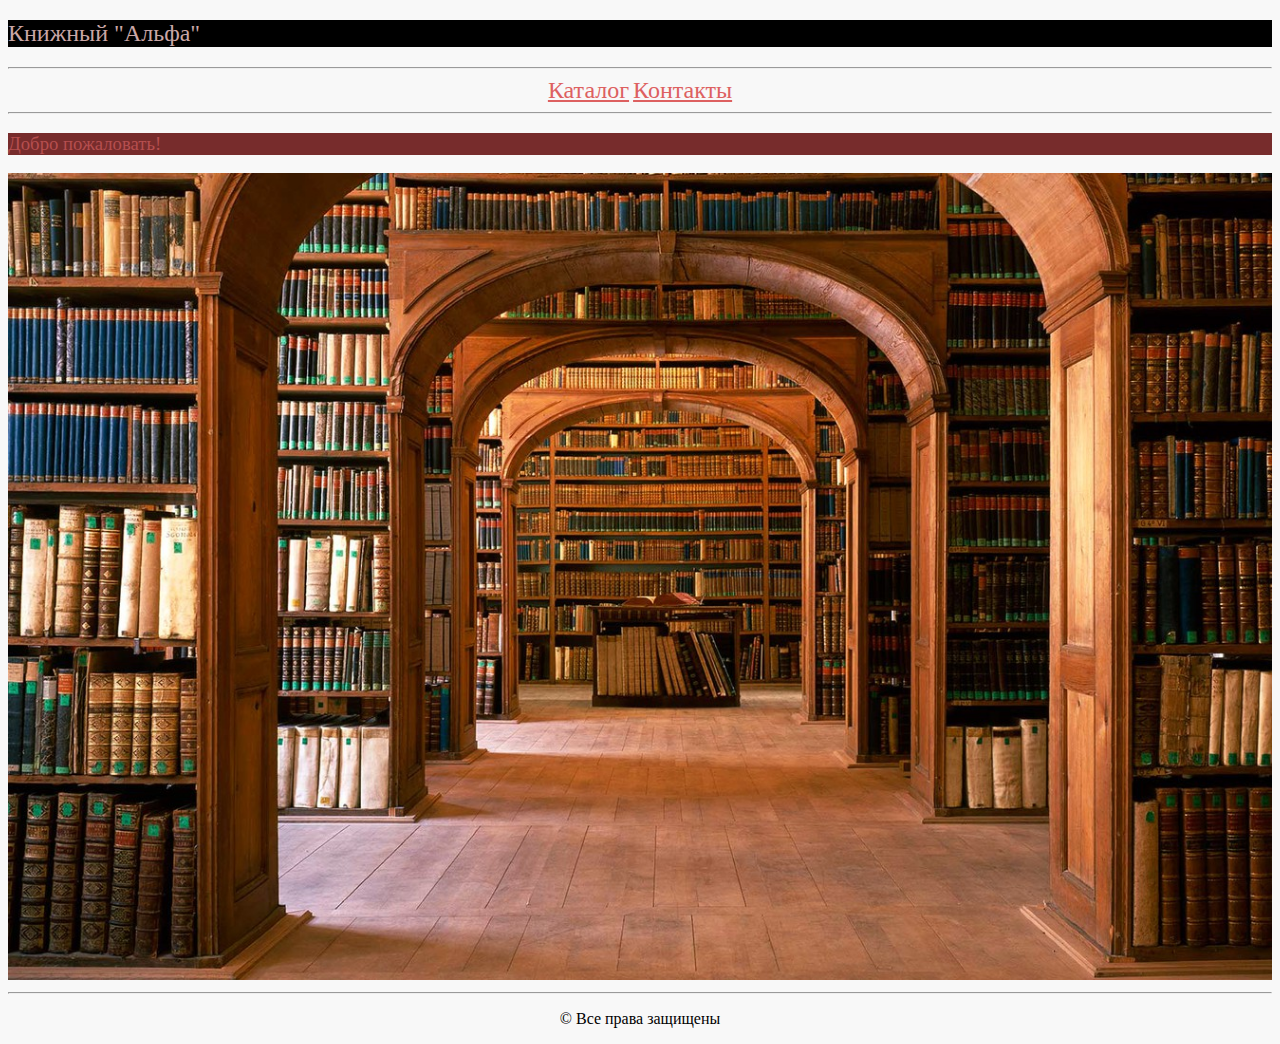
==== index.html @ e21e4fce "1" ====
<!DOCTYPE html>
<html>
    <head>
        <title>Главная</title>
        <link rel="stylesheet" type="text/css" href="style.css">
    </head>
    <body bgcolor="#e6e6fa">
        <h2>Книжный "Альфа"</h2>
        <hr>
        <header>
            <nav align="center">
                <a href = "/catalog.html">Каталог</a>
                <a href = "/contacts.html">Контакты</a>
            </nav>
        </header>
        <hr>
        <h3>
            Добро пожаловать!
        </h3>
        <img src="2.jpg" width="100%" height="100%">
        <footer>
            <hr>
            <p align="center">	&#169; Все права защищены</p>
        </footer>
    </body>

</html>
---- style.css ----
body {
    background-color:#f8f8f8 ;
  }
  a {
    color: #dd6060;
    font-family: 'gabriola';
    font-size: 150%;
  }
  h2 {
    background-color:  #000000;
    color: rgb(202, 166, 166);
    font: 18px;
    font-weight: 400;
  }
  h3 {
    background-color:  #772c2c;
    color: rgb(182, 79, 79);
    font: 18px;
    font-weight: 400;
  }
  .first {
    color: #707070;
    font: 14px;
    font-style: italic;
    line-height: 16px; 
  }
  .second {
    color: #484343;
    font: 16px;
    font-weight: 400;
    line-height: 24px;
    text-align: left; 
  }
  .third {
    color: #000000;
    font: 18px;
    font-weight: 400;
    background-color: #eaeaea;
  }
  a:hover{
    color: aqua;
  }
  .fourth {
  height: 15px;
  width: 200px;
  }
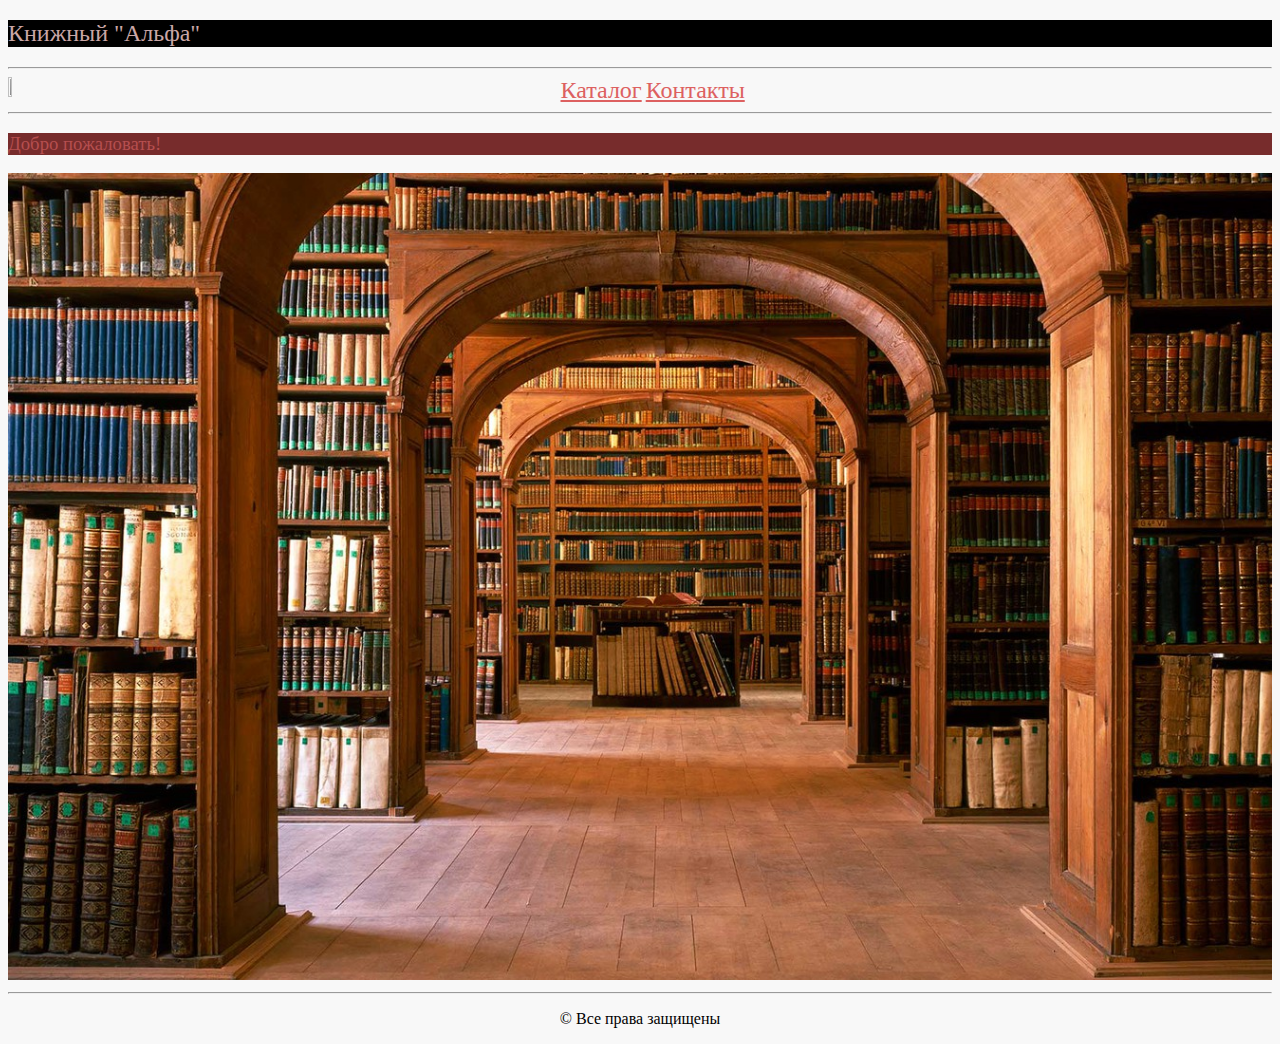
==== commit dca573a6: "1" ====
--- a/index.html
+++ b/index.html
@@ -8,6 +8,7 @@
         <h2>Книжный "Альфа"</h2>
         <hr>
         <header>
+            <img align="left" src="5.jpg" width="2%" height="2%">
             <nav align="center">
                 <a href = "/catalog.html">Каталог</a>
                 <a href = "/contacts.html">Контакты</a>
--- a/style.css
+++ b/style.css
@@ -40,8 +40,32 @@
   a:hover{
     color: aqua;
   }
-  .fourth {
-  height: 15px;
-  width: 200px;
+  .sixth {
+    outline:3px solid;
+    outline-color: #c191ee;
   }
-
+  .sixth:hover {
+    outline: none;
+  }
+  input[type="text"], input[type="email"],textarea
+{
+    background: #d6d5d5;
+    font-size: 18px;
+    color: #000000;
+    font-style:arial;
+    width: 200px;
+    height: 20px;
+    text-transform: capitalize; 
+}
+input[type="email"]:focus
+{
+    background: rgb(136, 219, 125);
+    color: #110624;
+}
+table
+{
+    border:1px solid rgb(59, 1, 1);
+    border-collapse: collapse;
+    width: 550px;
+    height: 100px;
+}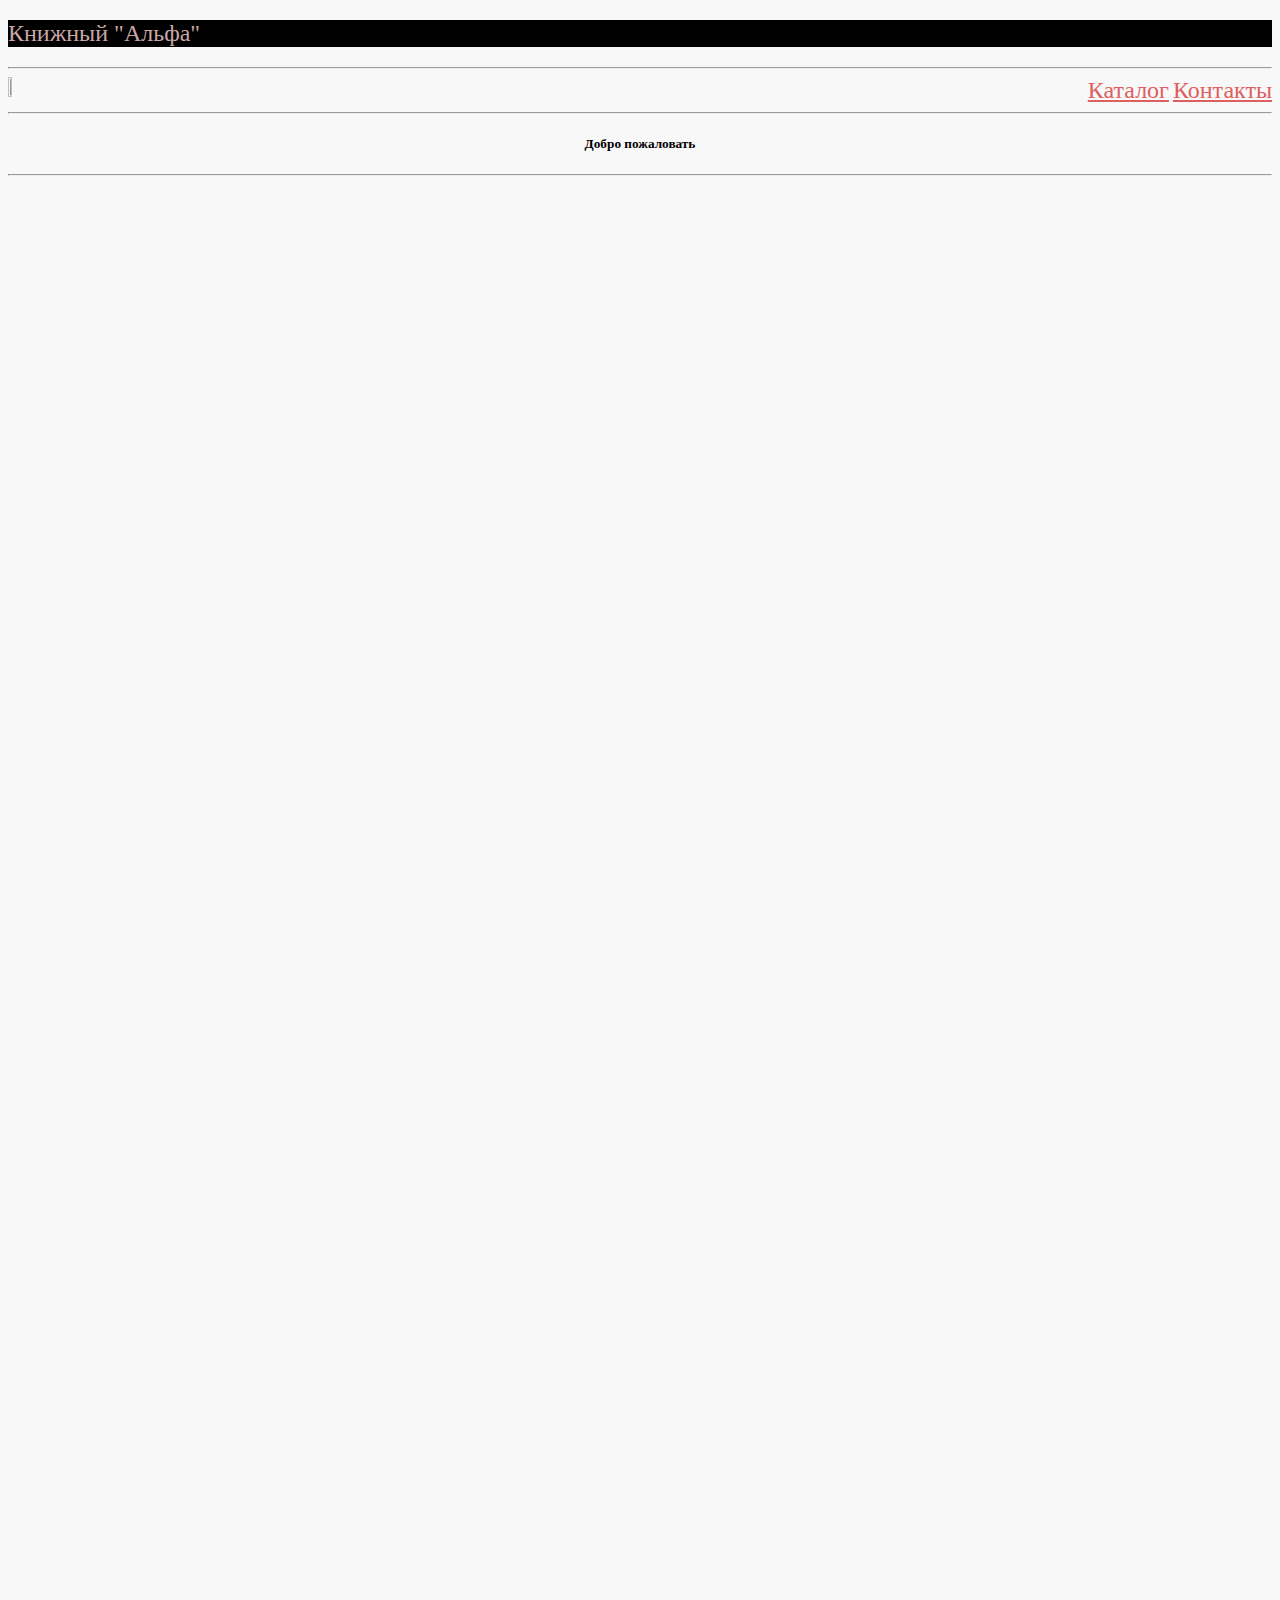
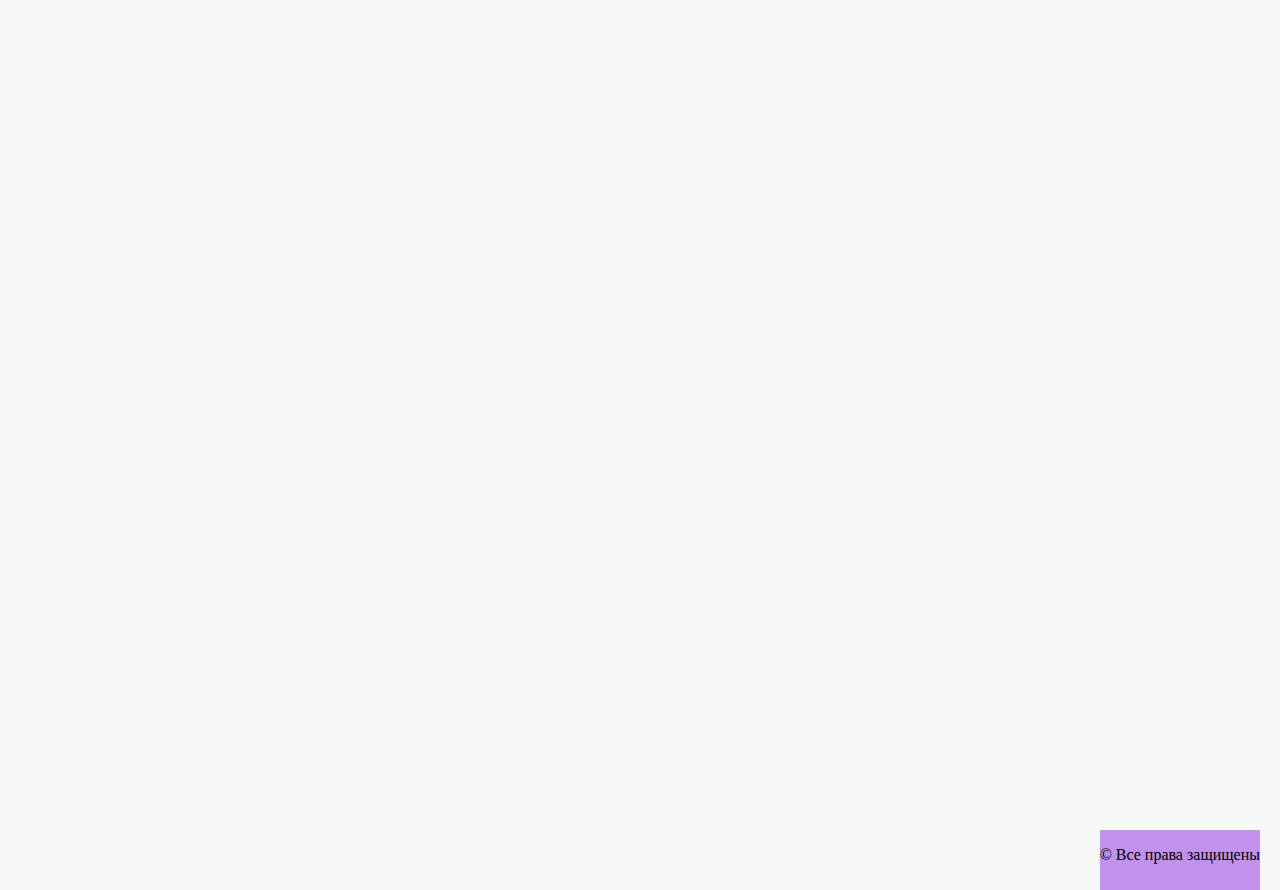
==== commit 7b8aa7bd: "1" ====
--- a/index.html
+++ b/index.html
@@ -8,19 +8,18 @@
         <h2>Книжный "Альфа"</h2>
         <hr>
         <header>
-            <img align="left" src="5.jpg" width="2%" height="2%">
-            <nav align="center">
+            <img align="left"  src="5.jpg" width="2%" height="2%">
+            <nav align="right">
                 <a href = "/catalog.html">Каталог</a>
                 <a href = "/contacts.html">Контакты</a>
             </nav>
         </header>
         <hr>
-        <h3>
-            Добро пожаловать!
-        </h3>
-        <img src="2.jpg" width="100%" height="100%">
+        <div class="conteiner" align="center">
+            <h5>Добро пожаловать</h5>
+        </div>
+        <hr>
         <footer>
-            <hr>
             <p align="center">	&#169; Все права защищены</p>
         </footer>
     </body>
--- a/style.css
+++ b/style.css
@@ -68,4 +68,28 @@
     border-collapse: collapse;
     width: 550px;
     height: 100px;
-}+}
+.contenier{
+  width: 10px;
+  left:30%;
+}
+header{
+  height: 100%;
+  right: 15px;
+  left: 20px;
+}
+footer{
+  height:60px;
+  background-color: #c191ee;
+  position:absolute;
+  right: 20px;
+  top: 270%;
+}
+.eight{
+  top:40px
+}
+.ninth:hover{
+  color: #ff0000;
+  font: 14px;
+  font-style: italic;
+}
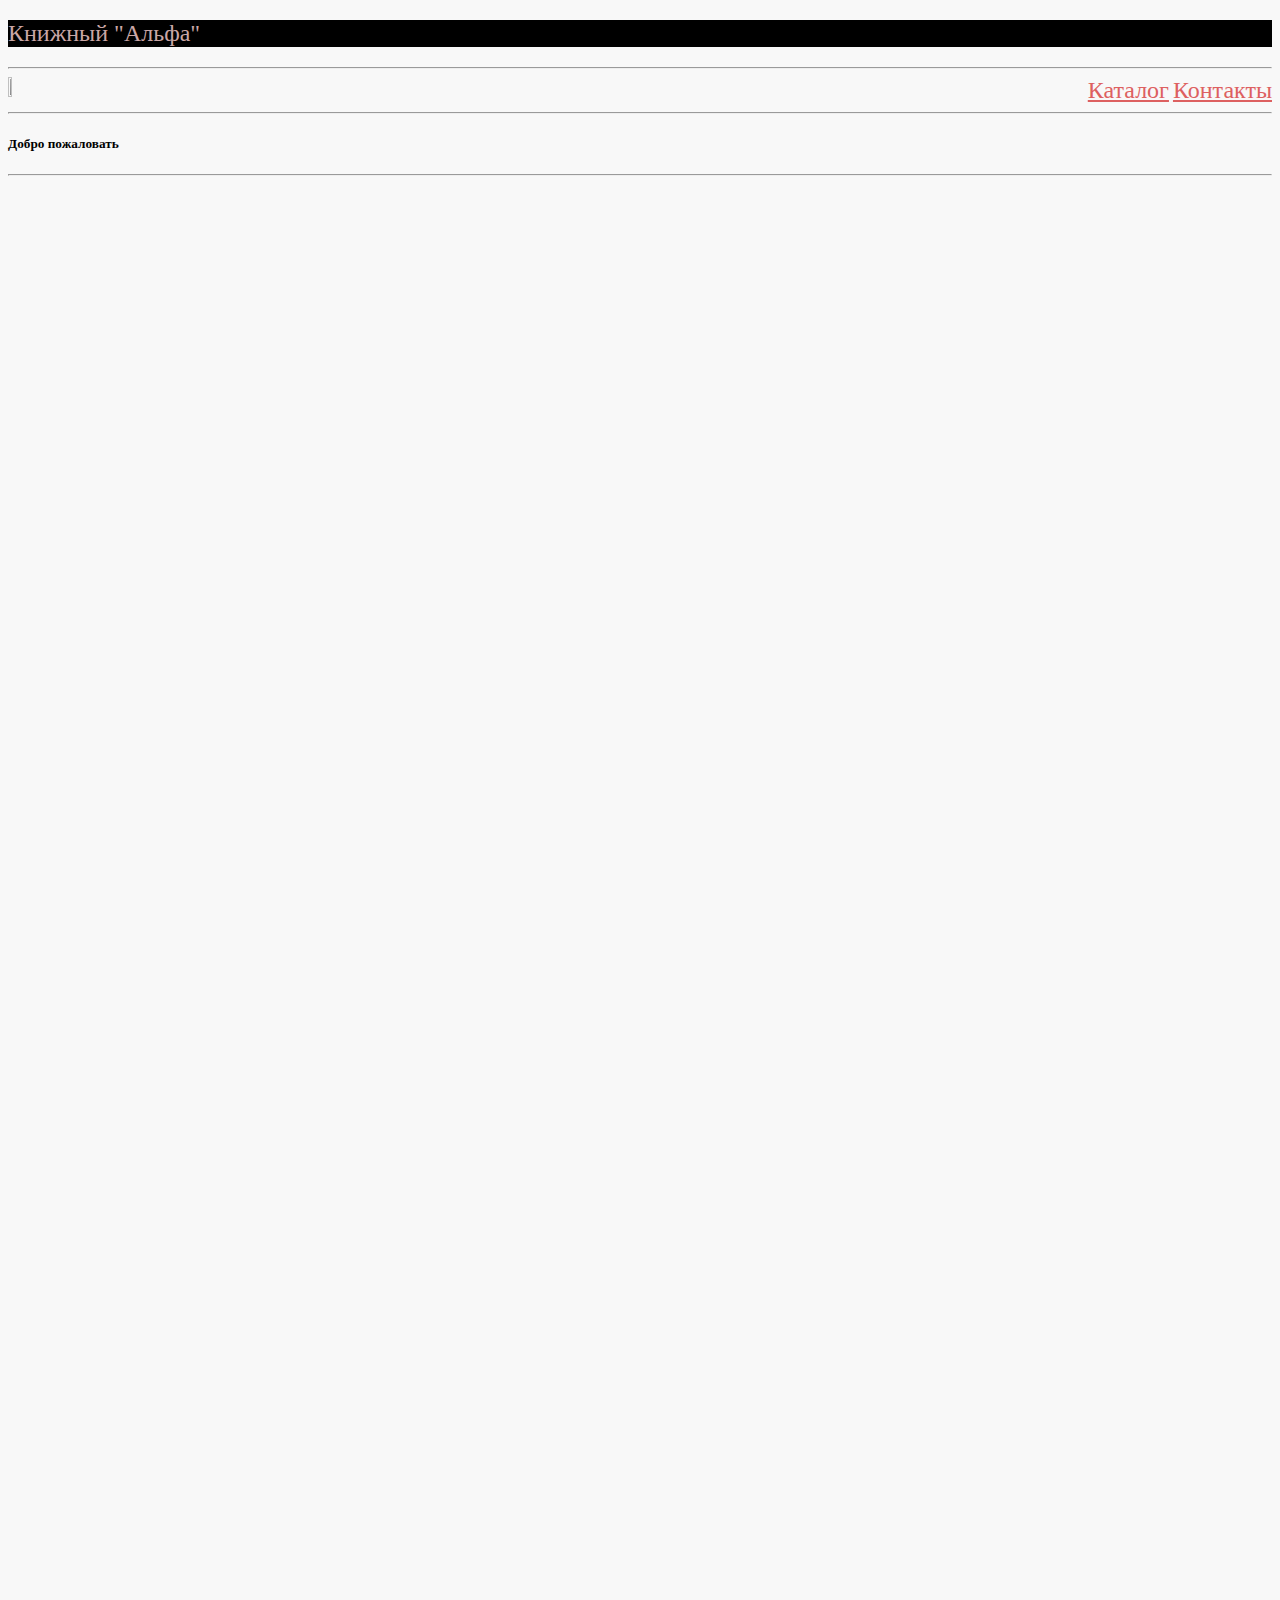
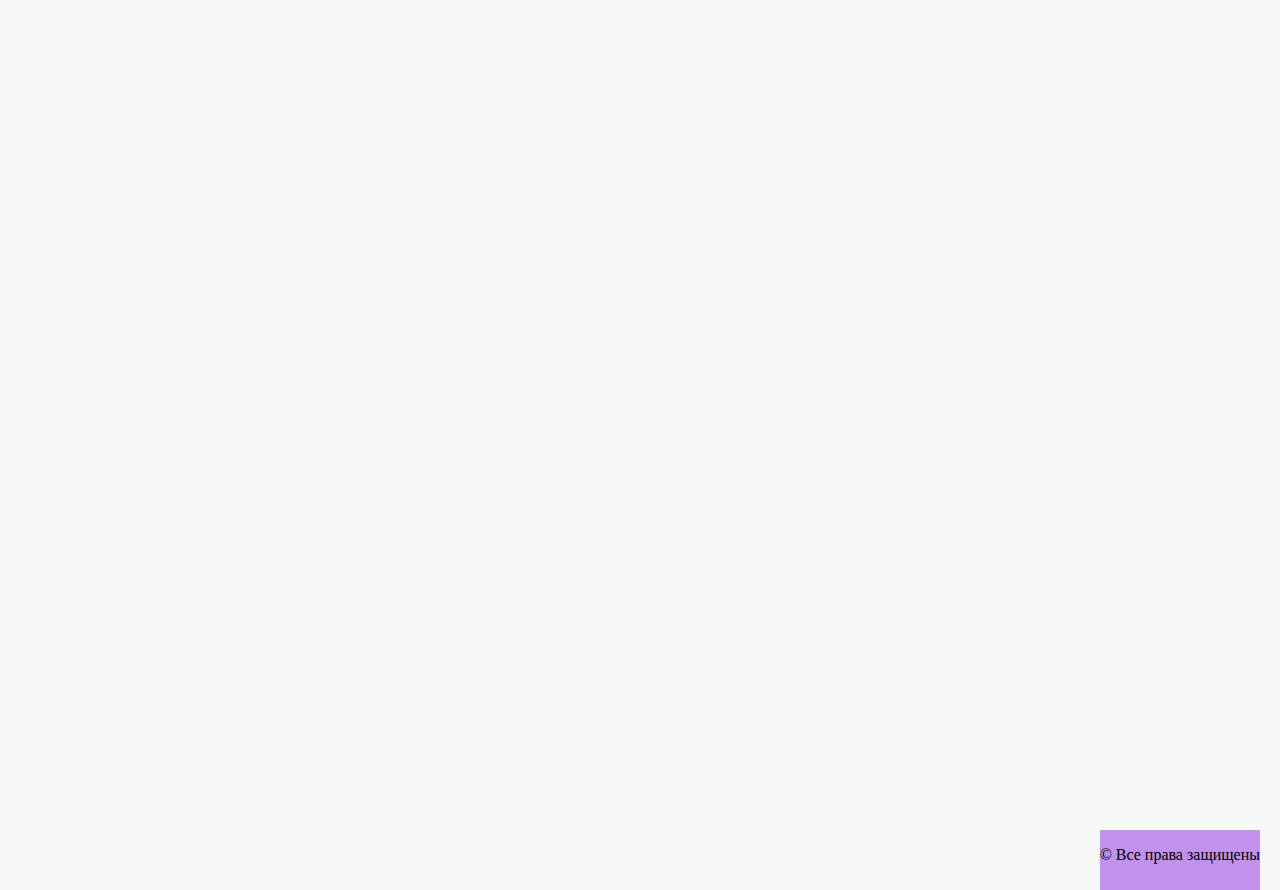
==== commit 28523b94: "1" ====
--- a/index.html
+++ b/index.html
@@ -5,23 +5,29 @@
         <link rel="stylesheet" type="text/css" href="style.css">
     </head>
     <body bgcolor="#e6e6fa">
-        <h2>Книжный "Альфа"</h2>
-        <hr>
-        <header>
-            <img align="left"  src="5.jpg" width="2%" height="2%">
-            <nav align="right">
-                <a href = "/catalog.html">Каталог</a>
-                <a href = "/contacts.html">Контакты</a>
-            </nav>
-        </header>
-        <hr>
-        <div class="conteiner" align="center">
-            <h5>Добро пожаловать</h5>
+         <div class="header">
+            <h2>Книжный "Альфа"</h2>
+                <hr>
+                <header>
+                    <img align="left"  src="5.jpg" width="2%" height="2%">
+                    <nav align="right">
+                        <a href = "/catalog.html">Каталог</a>
+                        <a href = "/contacts.html">Контакты</a>
+                    </nav>
+                </header>
+         </div>
+         <div class=" container">      
+                <hr>
+                
+                    <h5>Добро пожаловать</h5>
+                
+                <hr>
+         </div>
+         <div class="footer">
+                <footer>
+                    <p align="center">	&#169; Все права защищены</p>
+                </footer>
         </div>
-        <hr>
-        <footer>
-            <p align="center">	&#169; Все права защищены</p>
-        </footer>
     </body>
 
 </html>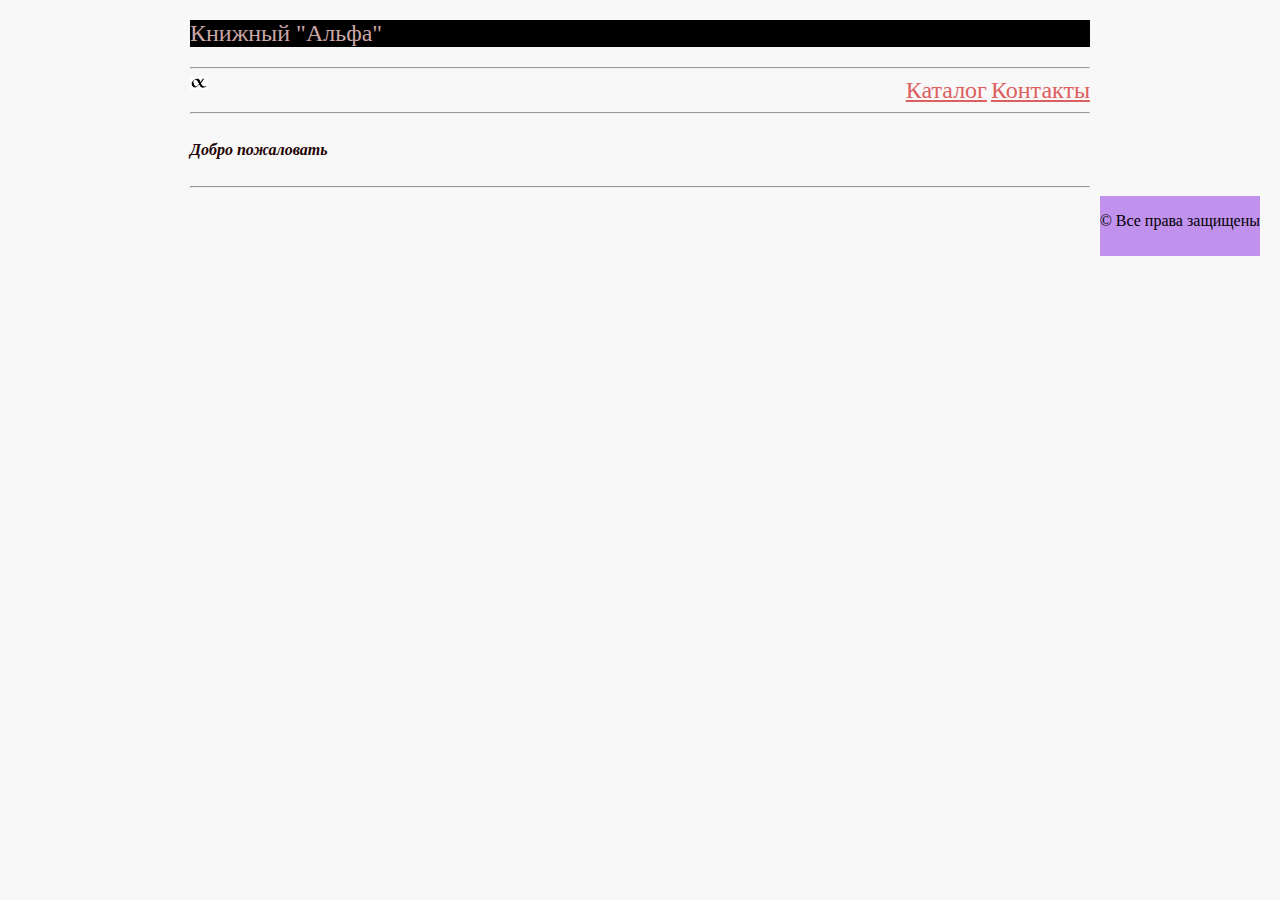
==== commit f1b876f3: "1" ====
--- a/index.html
+++ b/index.html
@@ -5,28 +5,30 @@
         <link rel="stylesheet" type="text/css" href="style.css">
     </head>
     <body bgcolor="#e6e6fa">
-         <div class="header">
-            <h2>Книжный "Альфа"</h2>
-                <hr>
-                <header>
-                    <img align="left"  src="5.jpg" width="2%" height="2%">
-                    <nav align="right">
-                        <a href = "/catalog.html">Каталог</a>
-                        <a href = "/contacts.html">Контакты</a>
-                    </nav>
-                </header>
-         </div>
-         <div class=" container">      
-                <hr>
-                
-                    <h5>Добро пожаловать</h5>
-                
-                <hr>
-         </div>
-         <div class="footer">
-                <footer>
-                    <p align="center">	&#169; Все права защищены</p>
-                </footer>
+        <div class="conteiner">
+            <div class="header">
+                <h2>Книжный "Альфа"</h2>
+                    <hr>
+                    <header>
+                        <img align="left"  src="5.jpg" width="2%" height="2%">
+                        <nav align="right">
+                            <a href = "/catalog.html">Каталог</a>
+                            <a href = "/contacts.html">Контакты</a>
+                        </nav>
+                    </header>
+            </div>
+            <div class=" content">      
+                    <hr>
+                    
+                        <h4>Добро пожаловать</h4>
+                    
+                    <hr>
+            </div>
+            <div class="footer">
+                    <footer>
+                        <p align="center">	&#169; Все права защищены</p>
+                    </footer>
+            </div>
         </div>
     </body>
 
--- a/style.css
+++ b/style.css
@@ -83,7 +83,6 @@
   background-color: #c191ee;
   position:absolute;
   right: 20px;
-  top: 270%;
 }
 .eight{
   top:40px
@@ -93,3 +92,14 @@
   font: 14px;
   font-style: italic;
 }
+h4 {
+  color: #220202;
+  font: 20px;
+  font-style: italic;
+  line-height: 30px; 
+}
+.conteiner{
+  width: 900px;
+  margin-left: auto;
+  margin-right: auto;
+}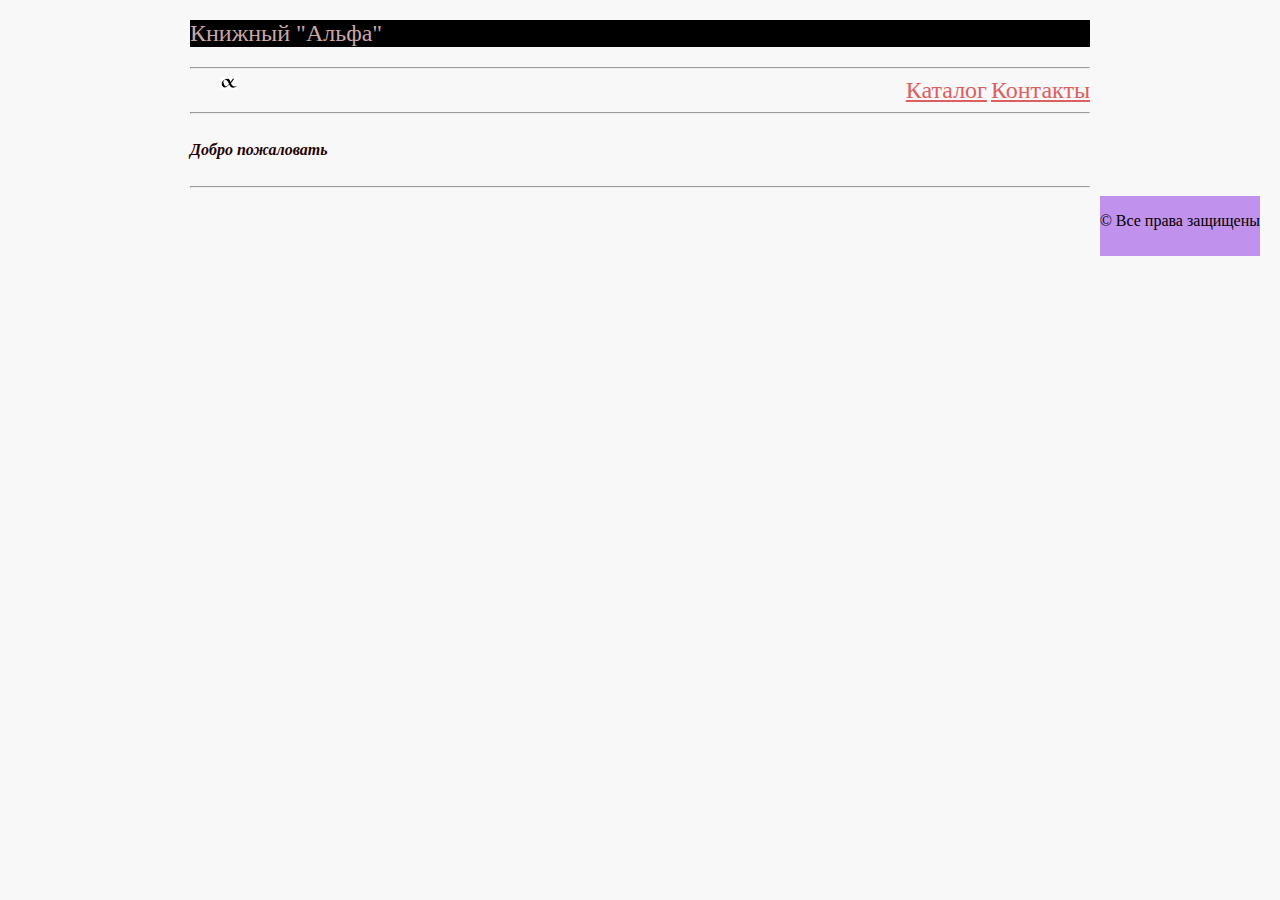
==== commit 9e2a8127: "Update index.html" ====
--- a/index.html
+++ b/index.html
@@ -10,7 +10,7 @@
                 <h2>Книжный "Альфа"</h2>
                     <hr>
                     <header>
-                        <img align="left"  src="5.jpg" width="2%" height="2%">
+                        <img class="tenth" align="left"  src="5.jpg" width="2%" height="2%">
                         <nav align="right">
                             <a href = "/catalog.html">Каталог</a>
                             <a href = "/contacts.html">Контакты</a>
@@ -32,4 +32,4 @@
         </div>
     </body>
 
-</html>+</html>
--- a/style.css
+++ b/style.css
@@ -102,4 +102,11 @@
   width: 900px;
   margin-left: auto;
   margin-right: auto;
-}+}
+.tenth{
+  margin-left: 30px;
+}
+.eleventh{
+  margin-right: 30px;
+  margin-top: 30px;
+}
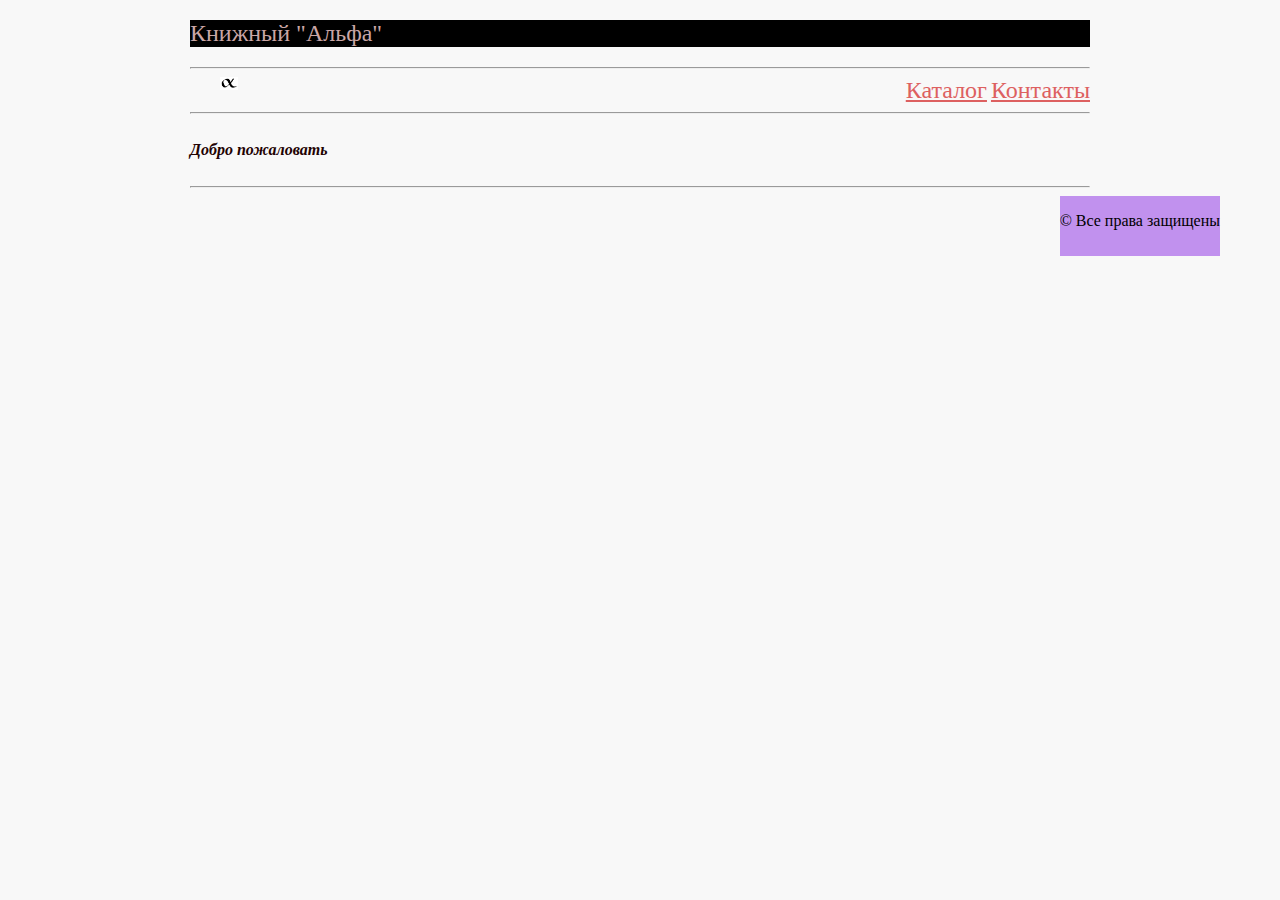
==== commit 562d3bfb: "1" ====
--- a/index.html
+++ b/index.html
@@ -25,11 +25,11 @@
                     <hr>
             </div>
             <div class="footer">
-                    <footer>
+                    <footer align="right">
                         <p align="center">	&#169; Все права защищены</p>
                     </footer>
             </div>
         </div>
     </body>
 
-</html>
+</html>--- a/style.css
+++ b/style.css
@@ -82,7 +82,9 @@
   height:60px;
   background-color: #c191ee;
   position:absolute;
-  right: 20px;
+  right: 60px;
+  top:auto;
+  
 }
 .eight{
   top:40px
@@ -110,3 +112,11 @@
   margin-right: 30px;
   margin-top: 30px;
 }
+.twelth{
+  float: left;
+  display: block;
+  width: 300px;
+  margin: 2px; 
+}
+
+
